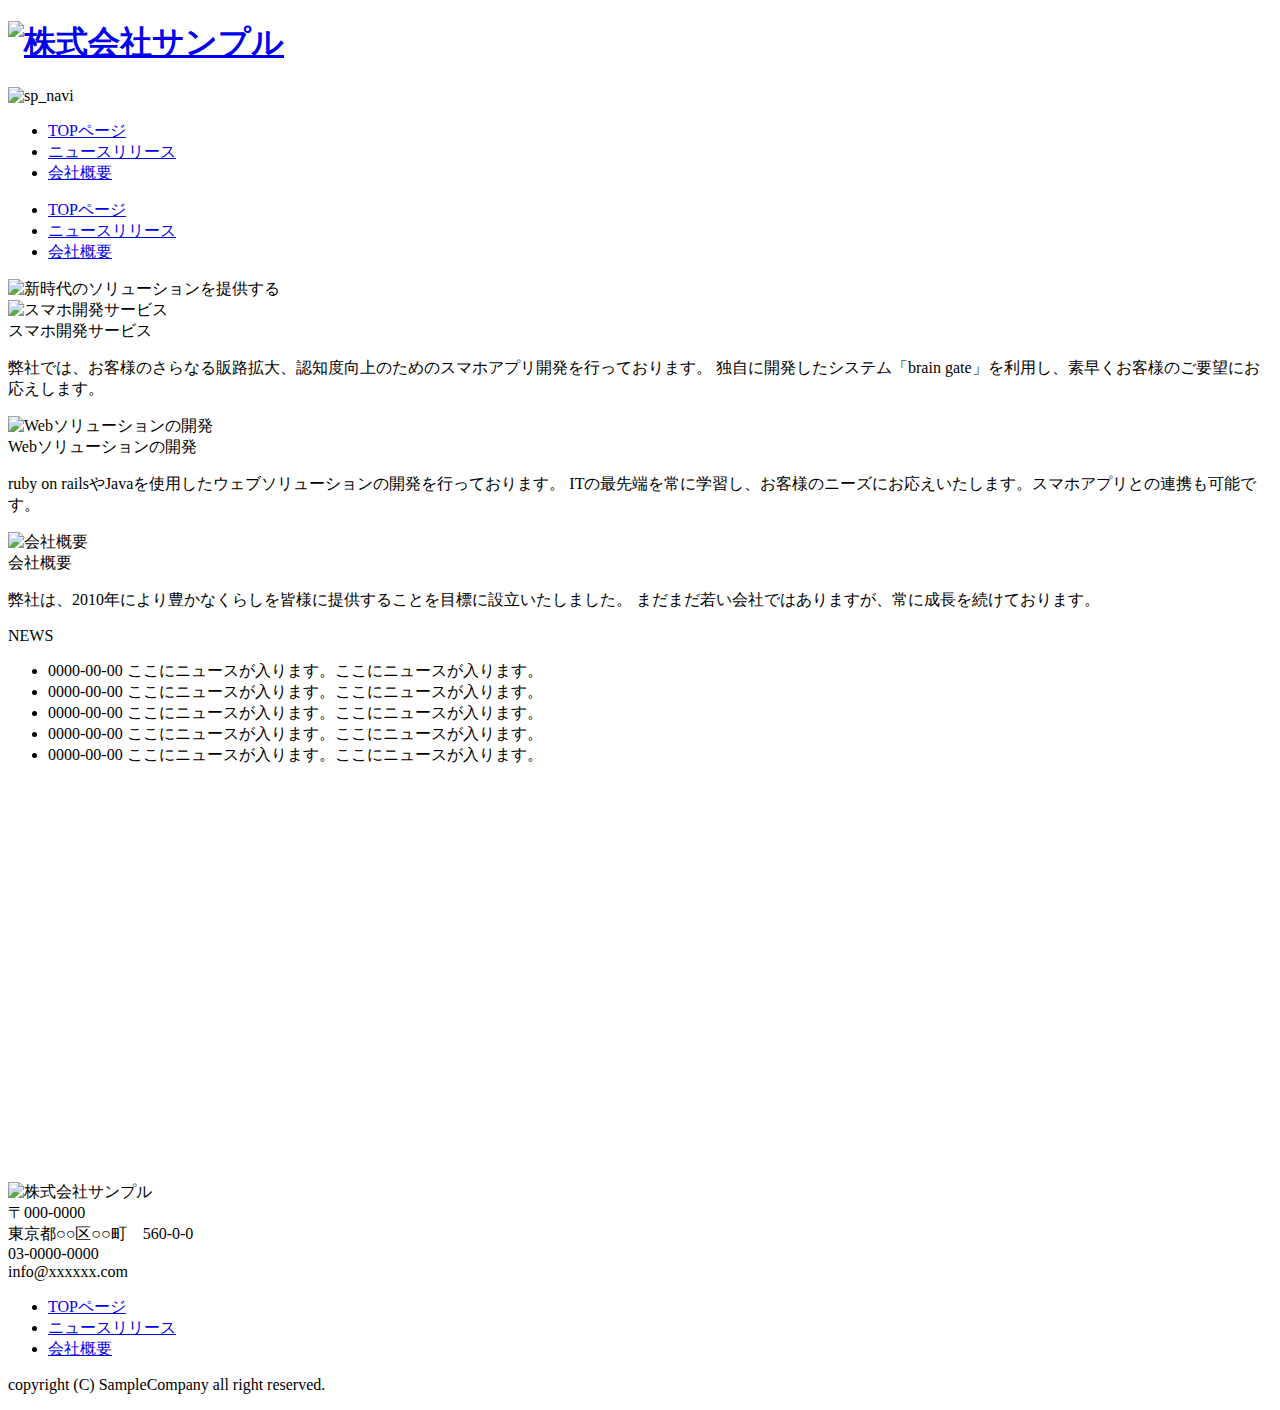
==== index.html @ 3f4cbf94 "Update index.html" ====
<!DOCTYPE html>
<html lang="ja">
<head>
    <meta charset="utf-8">
    <title>株式会社サンプル</title>
    <meta name="description" content="">
    <meta name="author" content="">
    <meta name="viewport" content="width=device-width, initial-scale=1">
    <link rel="stylesheet" href="css/normalize.css">
    <link rel="stylesheet" href="css/skeleton.css">
    <link rel="stylesheet" href="css/sample/sample.css">
    <link rel="icon" type="image/png" href="images/favicon.png">
</head>
<body>
    <header>
        <div id="header_in" class="container">
            <div class="row">
                <div class="six columns logo">
                    <h1><a href="index.html">
                      <img class="u-max-full-width" src="images/top/logo.png" alt="株式会社サンプル" srcset="images/top/logo@2x.png 2x" />
                    </a></h1>
                </div>
                <div class="six columns navi">
                    <div class="sp_navi">
                        <img id="sp_navi_btn" class="u-max-full-width" src="images/top/sp_navi.png" alt="sp_navi" srcset="images/top/sp_navi@2x.png 2x" />
                        <ul class="sp_navi_li">
                            <li class="navi_toppage"><a href="index.html">TOPページ</a></li>
                            <li class="navi_news"><a href="news.html">ニュースリリース</a></li>
                            <li class="navi_company"><a href="company.html">会社概要</a></li>
                        </ul>
                    </div>
                    <!-- sp_navi -->
                    <div class="pc_navi">
                        <ul class="pc_navi_li">
                            <li class="navi_toppage"><a href="index.html">TOPページ</a></li>
                            <li class="navi_news"><a href="news.html">ニュースリリース</a></li>
                            <li class="navi_company"><a href="company.html">会社概要</a></li>
                        </ul>
                    </div>
                    <!-- pc_navi -->
                </div>
                <!-- six columns navi -->
            </div>
            <!-- row -->
        </div>
        <!-- container -->
    </header>
    <div id="cover_area">
        <div class="container">
            <div class="twelve columns">
                <img class="u-max-full-width" src="images/top/cover_read.png" alt="新時代のソリューションを提供する" srcset="images/top/cover_read@2x.png 2x" />
            </div>
        </div>
        <!-- container -->
    </div>
    <div id="service_area">
        <div class="row">
            <div class="four columns">
                <img class="u-max-full-width" src="images/top/service_01.jpg" alt="スマホ開発サービス" srcset="images/top/service_01@2x.jpg 2x" />
                <div class="service_title">スマホ開発サービス</div>
                <p>弊社では、お客様のさらなる販路拡大、認知度向上のためのスマホアプリ開発を行っております。
                   独自に開発したシステム「brain gate」を利用し、素早くお客様のご要望にお応えします。</p>
            </div>
            <div class="four columns">
                <img class="u-max-full-width" src="images/top/service_02.jpg" alt="Webソリューションの開発" srcset="images/top/service_02@2x.jpg 2x" />
                <div class="service_title">Webソリューションの開発</div>
                <p>ruby on railsやJavaを使用したウェブソリューションの開発を行っております。
                   ITの最先端を常に学習し、お客様のニーズにお応えいたします。スマホアプリとの連携も可能です。</p>
            </div>
            <div class="four columns">
                <img class="u-max-full-width" src="images/top/service_03.jpg" alt="会社概要" srcset="images/top/service_03@2x.jpg 2x" />
                <div class="service_title">会社概要</div>
                <p>弊社は、2010年により豊かなくらしを皆様に提供することを目標に設立いたしました。
                   まだまだ若い会社ではありますが、常に成長を続けております。</p>
            </div>
        </div>
        <!-- row -->
    </div>
    <div id="news_area">
      <div class="container">
        <div class="row">
          <div class="twelve columns">
            <div class="news_title">NEWS</div>
            <ul class="news_lists">
              <li><span>0000-00-00</span> ここにニュースが入ります。ここにニュースが入ります。</li>
              <li><span>0000-00-00</span> ここにニュースが入ります。ここにニュースが入ります。</li>
              <li><span>0000-00-00</span> ここにニュースが入ります。ここにニュースが入ります。</li>
              <li><span>0000-00-00</span> ここにニュースが入ります。ここにニュースが入ります。</li>
              <li><span>0000-00-00</span> ここにニュースが入ります。ここにニュースが入ります。</li>
            </ul>
            </div>
            <!-- news_title -->
          </div>
          <!-- twelve columns -->
        </div>
        <!-- row -->
      </div>
      <!-- container -->
    </div>
    <div id="googlemap_area">
      <script src="//maps.google.com/maps/api/js?key=AIzaSyDNnhRZn484Q38jX5itjIBDT-LHgUt6iVo"></script>
      <script type="text/javascript">
      function googleMap() {
      var latlng = new google.maps.LatLng(35.6694293,139.7189323);/* 座標 */
      var myOptions = {
      zoom: 16, /*拡大比率*/
      center: latlng,
      scrollwheel: false,
      disableDoubleClickZoom: true,
      draggable: false,
      mapTypeControlOptions: { mapTypeIds: ['style', google.maps.MapTypeId.ROADMAP] }
      };
      var map = new google.maps.Map(document.getElementById('map1'), myOptions);

      /*アイコン設定*/
      var icon = new google.maps.MarkerImage('images/top/pin.png',/*画像url*/
      new google.maps.Size(48,56),/*アイコンサイズ*/
      new google.maps.Point(0,0)/*アイコン位置*/
      );
      var markerOptions = {
      position: latlng,
      map: map,
      icon: icon,
      title: '株式会社サンプル',/*タイトル*/
      animation: google.maps.Animation.DROP/*アニメーション*/
      };
      var marker = new google.maps.Marker(markerOptions);

      /*取得スタイルの貼り付け*/
      var styleOptions = [
      {
      "stylers": [
      { "hue": '#eaf2f4' }
      ]
      }
      ];

      var styledMapOptions = { name: '株式会社サンプル' }/*地図右上のタイトル*/
      var sampleType = new google.maps.StyledMapType(styleOptions, styledMapOptions);
      map.mapTypes.set('style', sampleType);
      map.setMapTypeId('style');
      };
      google.maps.event.addDomListener(window, 'load', function() {
      googleMap();
      });
      </script>
      <div id="map1" style="width:100%; height:400px; margin:0 auto;"></div>
    </div>
    <footer>
      <div class="container">
        <div class="row">
          <div class="four columns sp">
            <img class="u-max-full-width" src="images/top/footer_logo.png" alt="株式会社サンプル" srcset="images/top/footer_logo@2x.png 2x" />
          </div>
          <!-- columns -->
          <div class="four columns foot_address sp">
            〒000-0000<br />
            東京都○○区○○町　560-0-0<br />
            03-0000-0000<br />
            info@xxxxxx.com
          </div>
          <!-- columns -->
          <div class="four columns">
            <ul class="foot_navi">
              <li><a href="index.html">TOPページ</a></li>
              <li><a href="news.html">ニュースリリース</a></li>
              <li><a href="company.html">会社概要</a></li>
            </ul>
          </div>
          <!-- columns -->
        </div>
        <!-- row -->

        <div class="row">
          <div class="twelve columns sp">
            <p class="copy">copyright (C) SampleCompany all right reserved.</p>
          </div>
          <!-- columns -->
        </div>
        <!-- row -->
      </div>
    </footer>

<script type="text/javascript" src="http://ajax.googleapis.com/ajax/libs/jquery/1.10.2/jquery.min.js"></script>

<script>
  $(function(){
    $(document).ready(function(){

      $("#sp_navi_btn").click(function () {
        $(this).next().slideToggle();
      });

    });
  });

</script>
</body>
</html>
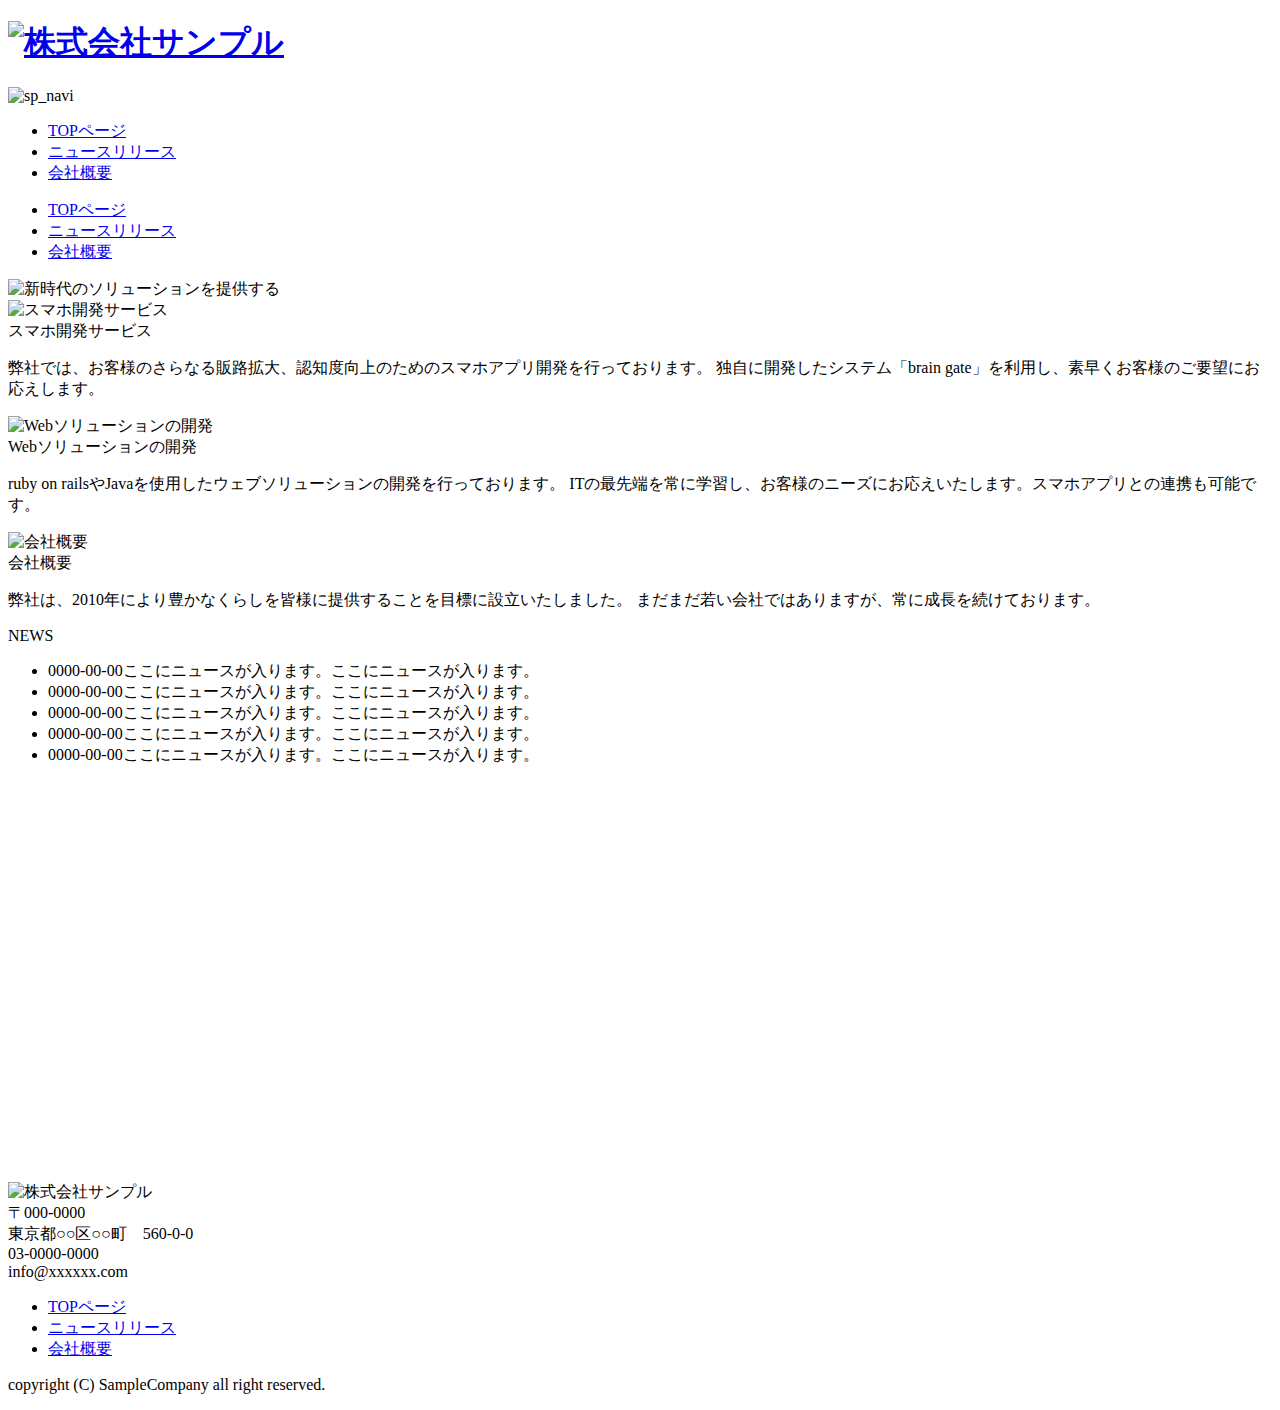
==== commit 2778e25f: "Update index.html" ====
--- a/index.html
+++ b/index.html
@@ -82,11 +82,11 @@
           <div class="twelve columns">
             <div class="news_title">NEWS</div>
             <ul class="news_lists">
-              <li><span>0000-00-00</span> ここにニュースが入ります。ここにニュースが入ります。</li>
-              <li><span>0000-00-00</span> ここにニュースが入ります。ここにニュースが入ります。</li>
-              <li><span>0000-00-00</span> ここにニュースが入ります。ここにニュースが入ります。</li>
-              <li><span>0000-00-00</span> ここにニュースが入ります。ここにニュースが入ります。</li>
-              <li><span>0000-00-00</span> ここにニュースが入ります。ここにニュースが入ります。</li>
+              <li><span>0000-00-00</span>ここにニュースが入ります。ここにニュースが入ります。</li>
+              <li><span>0000-00-00</span>ここにニュースが入ります。ここにニュースが入ります。</li>
+              <li><span>0000-00-00</span>ここにニュースが入ります。ここにニュースが入ります。</li>
+              <li><span>0000-00-00</span>ここにニュースが入ります。ここにニュースが入ります。</li>
+              <li><span>0000-00-00</span>ここにニュースが入ります。ここにニュースが入ります。</li>
             </ul>
             </div>
             <!-- news_title -->
@@ -155,7 +155,7 @@
           <!-- columns -->
           <div class="four columns foot_address sp">
             〒000-0000<br />
-            東京都○○区○○町　560-0-0<br />
+            東京都 ○○区○○町　560-0-0<br />
             03-0000-0000<br />
             info@xxxxxx.com
           </div>
@@ -181,7 +181,7 @@
       </div>
     </footer>
 
-<script type="text/javascript" src="http://ajax.googleapis.com/ajax/libs/jquery/1.10.2/jquery.min.js"></script>
+<script type="text/javascript" src="//ajax.googleapis.com/ajax/libs/jquery/1.10.2/jquery.min.js"></script>
 
 <script>
   $(function(){
